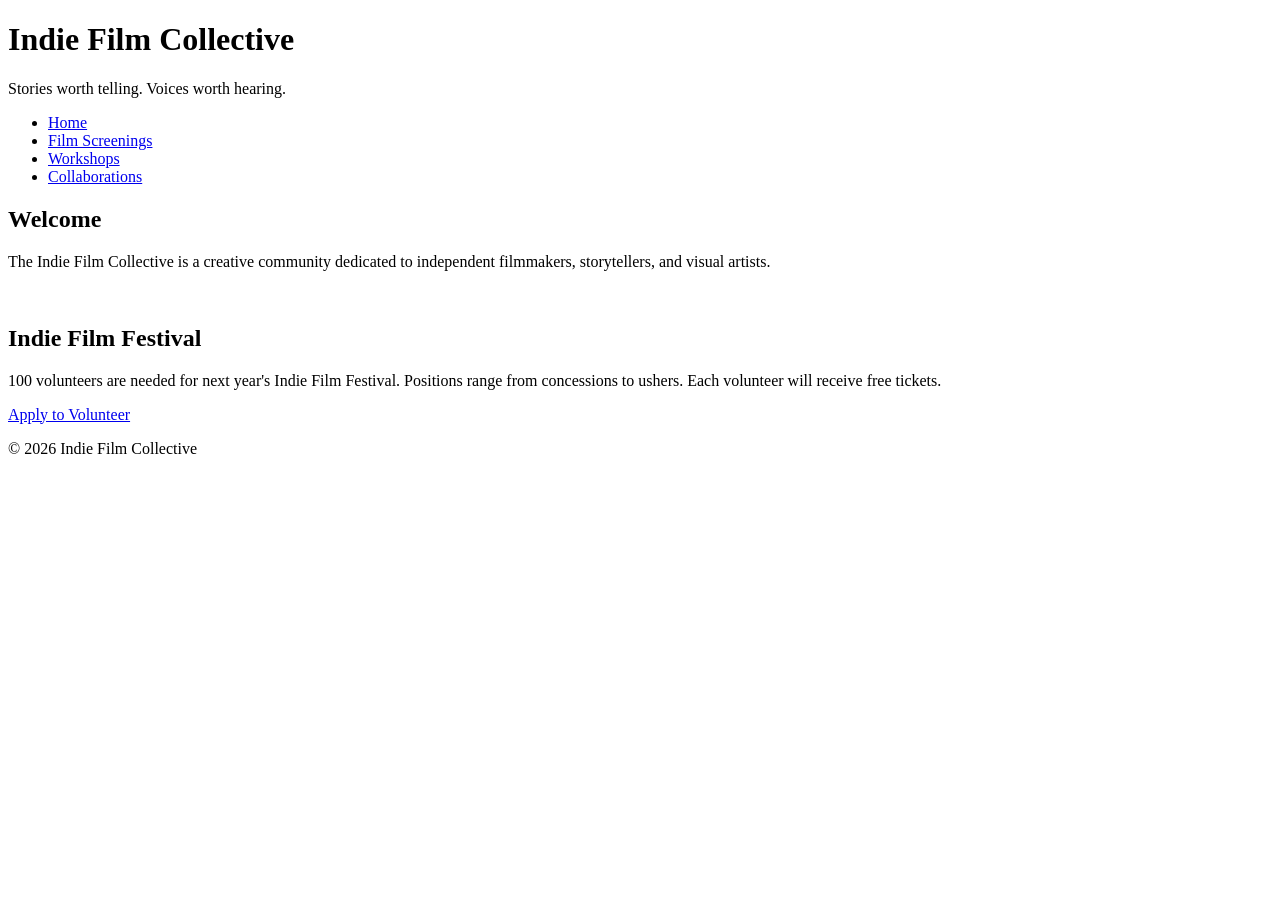
==== index.html @ 14a3a066 "created new html files for multi page webpage" ====
<!DOCTYPE html>
<html lang="en">
<head>
    <meta charset="UTF-8">
    <meta name="viewport" content="width=device-width, initial-scale=1.0">
    <title>Indie Film Collective</title>
    <link rel="stylesheet" href="styles.css">
</head>

<body>
<!-- Copy and paste this header in each new page -->
<header>
    <h1>Indie Film Collective</h1>
    <p>Stories worth telling. Voices worth hearing.</p>
</header>
<!-- Update these hrefs to relative links to their new pages and copy and paste in each new page -->
<nav>
    <ul>
        <li><a href="#">Home</a></li>
        <li><a href="screenings.html">Film Screenings</a></li>
        <li><a href="workshops.html">Workshops</a></li>
        <li><a href="collaborations.html">Collaborations</a></li>
    </ul>
</nav>
<main>
    <!-- This section stays on the homepage -->
    <section>
        <h2>Welcome</h2>
        <p>The Indie Film Collective is a creative community dedicated to independent filmmakers, storytellers, and visual artists.</p>
        <img src="images/filmmaker.jpg" width="500" alt="">
    </section>
</main>
<aside>
    <h2>Indie Film Festival</h2>
    <p>100 volunteers are needed for next year's Indie Film Festival. Positions range from concessions to ushers. Each volunteer will receive free tickets.</p>
    <a href="#">Apply to Volunteer</a>
</aside>
<footer>
    <p>&copy; 2026 Indie Film Collective</p>
</footer>
</body>
</html>
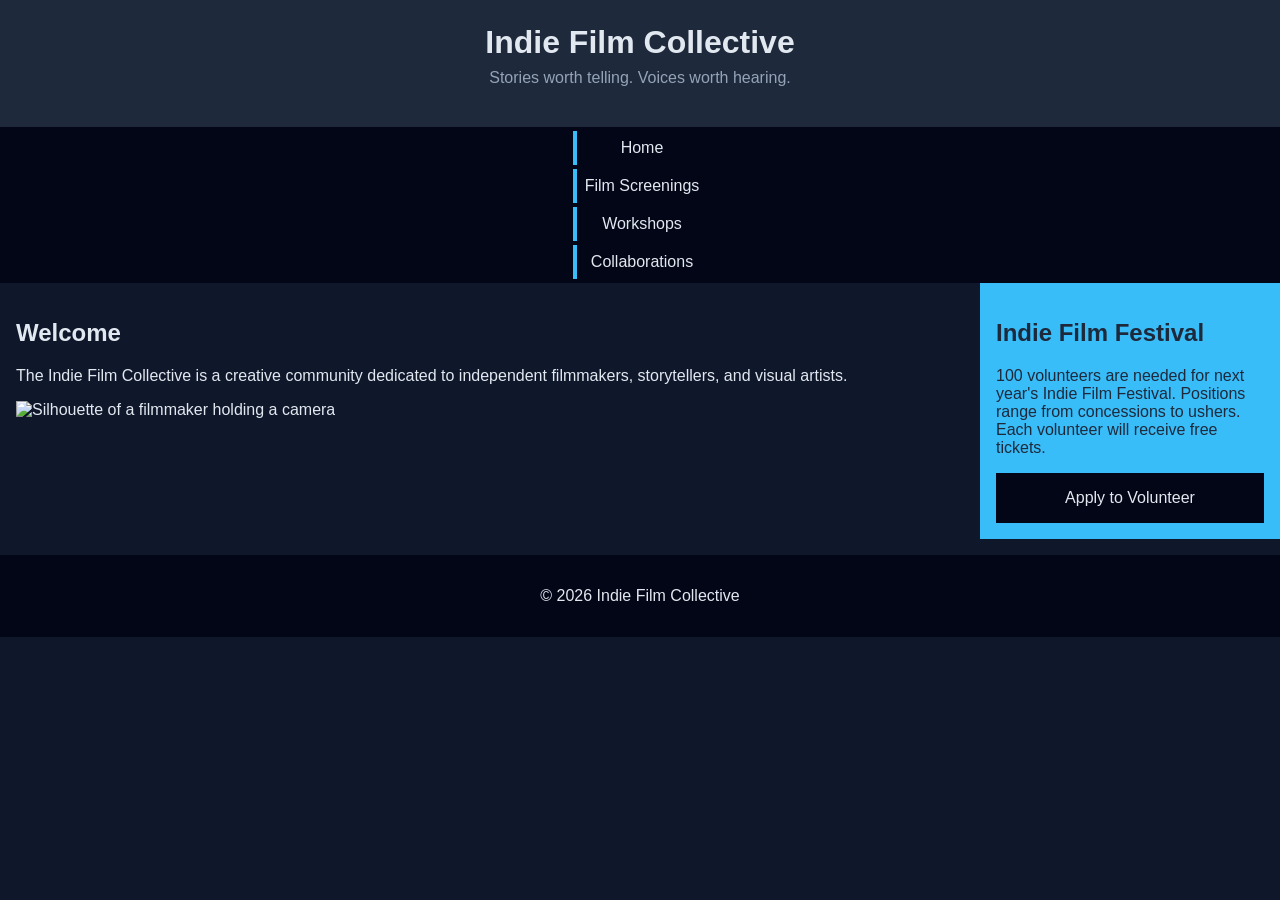
==== commit 4ab06a90: "added alt text to images and adjusted css for a smaller screen" ====
--- a/index.html
+++ b/index.html
@@ -8,15 +8,13 @@
 </head>
 
 <body>
-<!-- Copy and paste this header in each new page -->
 <header>
     <h1>Indie Film Collective</h1>
     <p>Stories worth telling. Voices worth hearing.</p>
 </header>
-<!-- Update these hrefs to relative links to their new pages and copy and paste in each new page -->
 <nav>
     <ul>
-        <li><a href="#">Home</a></li>
+        <li><a href="index.html">Home</a></li>
         <li><a href="screenings.html">Film Screenings</a></li>
         <li><a href="workshops.html">Workshops</a></li>
         <li><a href="collaborations.html">Collaborations</a></li>
@@ -27,7 +25,7 @@
     <section>
         <h2>Welcome</h2>
         <p>The Indie Film Collective is a creative community dedicated to independent filmmakers, storytellers, and visual artists.</p>
-        <img src="images/filmmaker.jpg" width="500" alt="">
+        <img src="images/filmmaker.jpg" width="500" alt="Silhouette of a filmmaker holding a camera">
     </section>
 </main>
 <aside>
--- a/styles.css
+++ b/styles.css
@@ -0,0 +1,129 @@
+/* CSS by Christina Carrasquilla, iteration by */
+
+/* ===== Color Palette ===== 
+
+    backgound: #0f172a;
+    nav-footer: #020617;
+    card: #1e293b;
+    text-main: #e2e8f0;
+    text-muted: #94a3b8;
+    accent: #38bdf8;
+}
+*/
+
+/* ===== GLOBAL (Base) Styles ===== */
+body {
+    font-family: Helvetica, Arial, sans-serif;
+    margin: 0;
+    background-color: #0f172a;
+    color: #e2e8f0;
+    min-width:500px;
+    display:grid;
+    grid-template-columns:1fr;
+}
+
+header {
+    background-color: #1e293b;
+    text-align: center;
+    padding: 1.5rem;
+}
+
+header h1 {
+    margin: 0;
+}
+
+header p {
+    margin-top: 0.5rem;
+    color: #94a3b8;
+}
+
+nav {
+    background-color: #020617;
+}
+
+nav ul {
+    list-style: none;
+    margin: 0;
+    padding: 0;
+}
+
+nav a {
+    color: #e2e8f0;
+    text-decoration: none;
+    padding: 0.5rem;
+    display: block;
+    border-left: 4px solid #38bdf8;
+    margin: .25rem;
+}
+
+nav a:hover {
+    background-color: #334155;
+}
+
+main {
+    padding: 1rem;
+}
+
+img {
+    width:100%;
+}
+
+#screenings, #workshops, #collaborations {
+    background-color: #1e293b;
+    padding: 1rem;
+    padding: 1rem;
+    border-left: 4px solid #38bdf8;
+}
+
+aside {
+    background-color: #38bdf8;
+    color: #1e293b;
+    padding: 1rem;
+    padding: 1rem;
+}
+
+a {
+    display:block;
+    background-color:#020617;
+    color:#e2e8f0;
+    padding:1rem 2rem;
+    text-decoration:none;
+    text-align:center;
+}
+a:hover {
+    color:#020617;
+    background-color:#e2e8f0;
+}
+
+footer {
+    background-color: #020617;
+    text-align: center;
+    padding: 1rem;
+    margin-top: 1rem;
+}
+
+/* ===== Media Query (Medium) ===== */
+/* write a media query for a screen with at least 800px */
+/* change the body's grid template to 1fr 300px */
+/* target the header, nav, and footer and style their grid-column to 1/-1 */
+/* target the nav and display it flex, spaceed around */
+/* target the .card-row to display flex */
+/* target the sections in .card-row witha width for 30% */
+@media screen and (min-width:650px){
+    body {
+        grid-template-columns: 1fr 300px;
+    }
+    header, nav, footer {
+        grid-column: 1/-1;
+    }
+    nav {
+        display: flex;
+        justify-content: space-around;
+    }
+    .card-row {
+        display: flex;
+    }
+    .card-row section {
+        width: 30%;
+    }
+}
